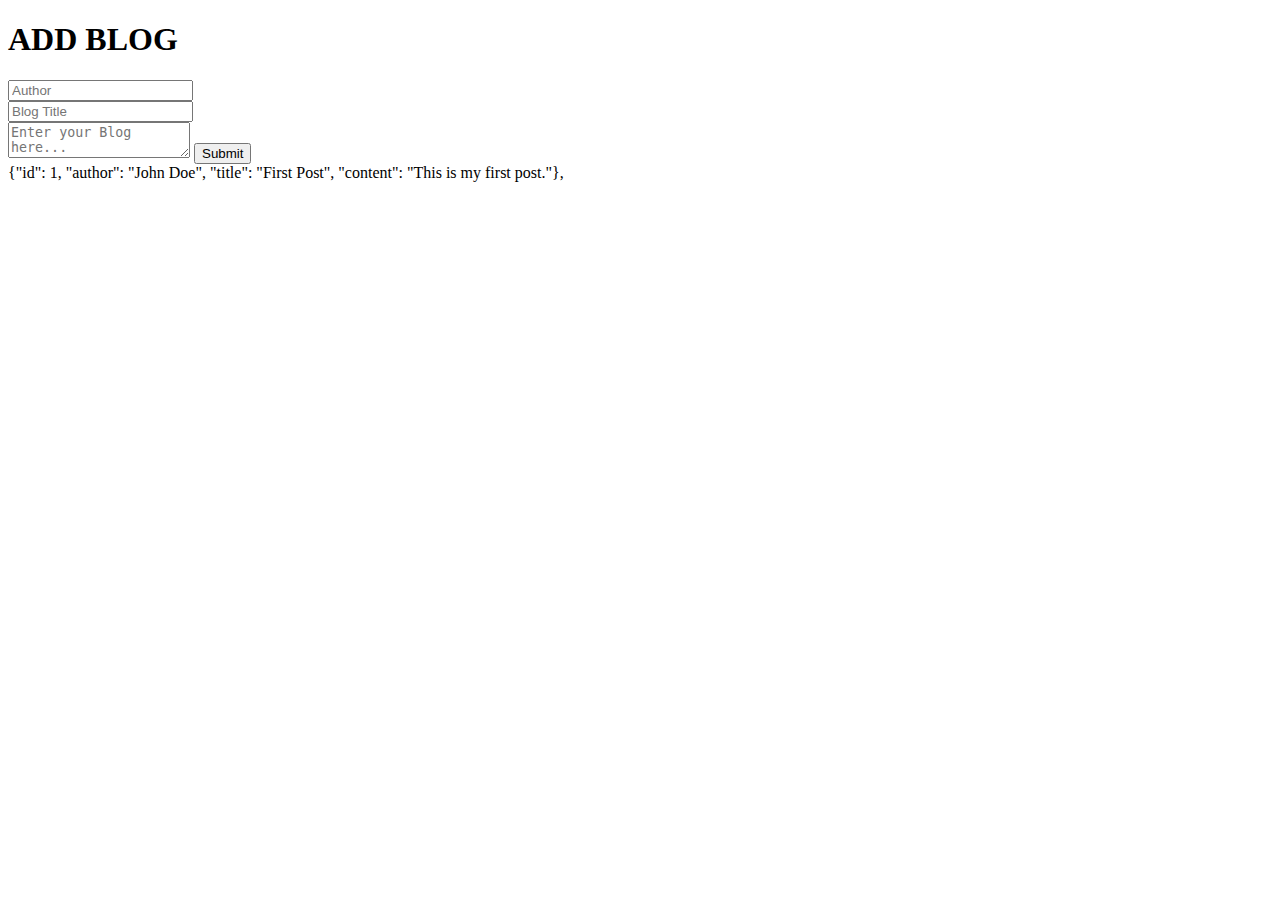
==== templates/add.html @ d2786624 "Initial files Masterblog" ====
<!DOCTYPE html>
<html lang="en">
<head>
    <meta charset="UTF-8">
    <meta name="viewport" content="width=device-width, initial-scale=1.0">
    <title>ADD BLOG</title>
    <link rel="stylesheet" href="{{ url_for('static', filename='merged_style.css') }}">
</head>
<body>
<div class="cards">
    <div class="cards__item">
        <h1 class="card__title">ADD BLOG</h1>
        <form action="/animal-info" method="POST" class="form-group">
            <p class="card__text"></p>
            <input type="text" id="author" name="author" placeholder="Author" required class="input-field"><br>
            <input type="text" id="title" name="title" placeholder="Blog Title" required class="input-field"><br>
            <textarea id="content" name="content" placeholder="Enter your Blog here..."></textarea>
            <input type="submit" value="Submit" class="submit-button">
        </form>
    </div>
</div>
</body>
</html>


{"id": 1, "author": "John Doe", "title": "First Post", "content": "This is my first post."},
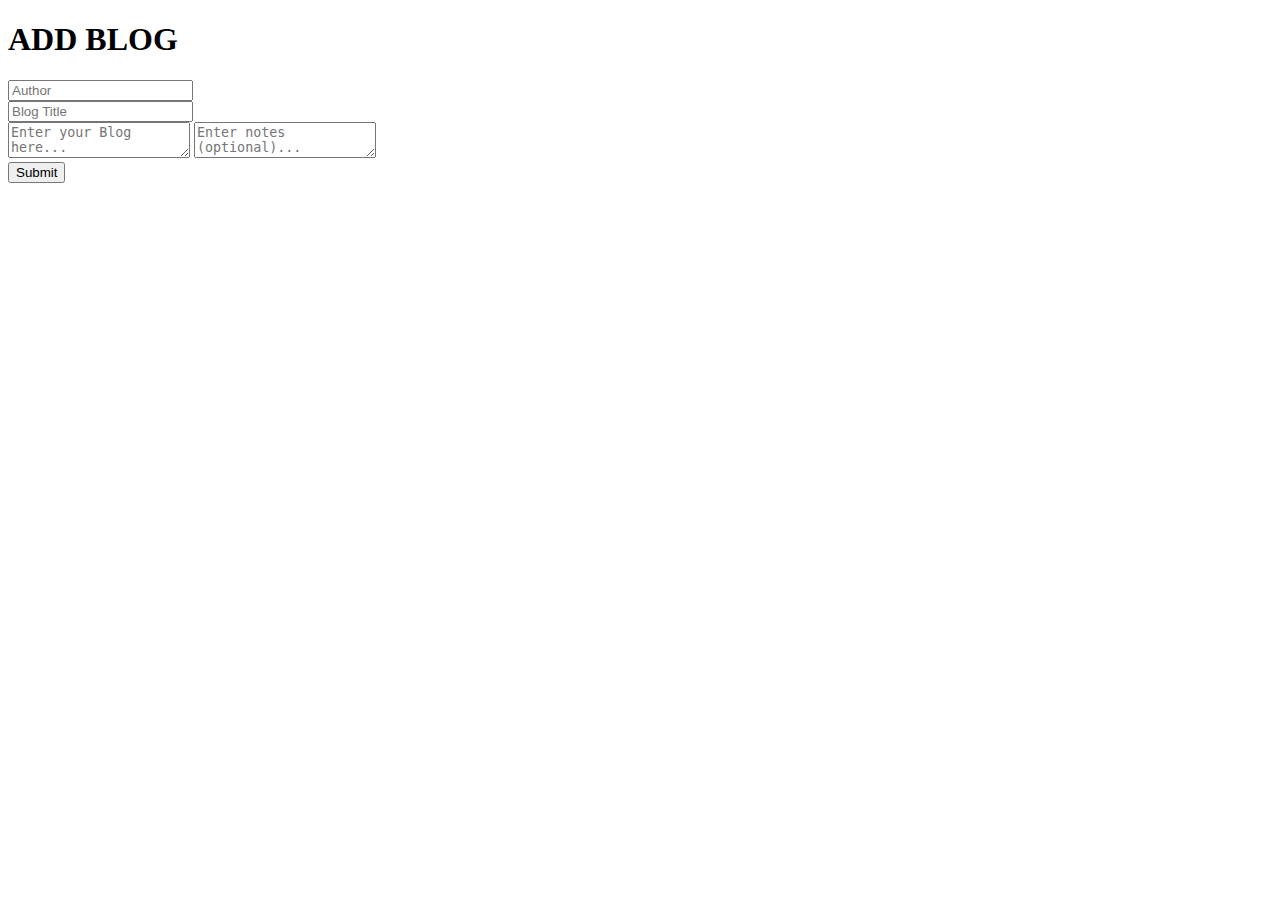
==== commit fa8a9a30: "MasterBlog Flask website initialization." ====
--- a/templates/add.html
+++ b/templates/add.html
@@ -4,23 +4,21 @@
     <meta charset="UTF-8">
     <meta name="viewport" content="width=device-width, initial-scale=1.0">
     <title>ADD BLOG</title>
-    <link rel="stylesheet" href="{{ url_for('static', filename='merged_style.css') }}">
+    <link rel="stylesheet" href="{{ url_for('static', filename='style.css') }}">
 </head>
 <body>
 <div class="cards">
     <div class="cards__item">
         <h1 class="card__title">ADD BLOG</h1>
-        <form action="/animal-info" method="POST" class="form-group">
+        <form action="/add" method="POST" class="form-group">
             <p class="card__text"></p>
             <input type="text" id="author" name="author" placeholder="Author" required class="input-field"><br>
             <input type="text" id="title" name="title" placeholder="Blog Title" required class="input-field"><br>
             <textarea id="content" name="content" placeholder="Enter your Blog here..."></textarea>
+            <textarea id="notes" name="notes" placeholder="Enter notes (optional)..."></textarea><br>
             <input type="submit" value="Submit" class="submit-button">
         </form>
     </div>
 </div>
 </body>
 </html>
-
-
-{"id": 1, "author": "John Doe", "title": "First Post", "content": "This is my first post."},